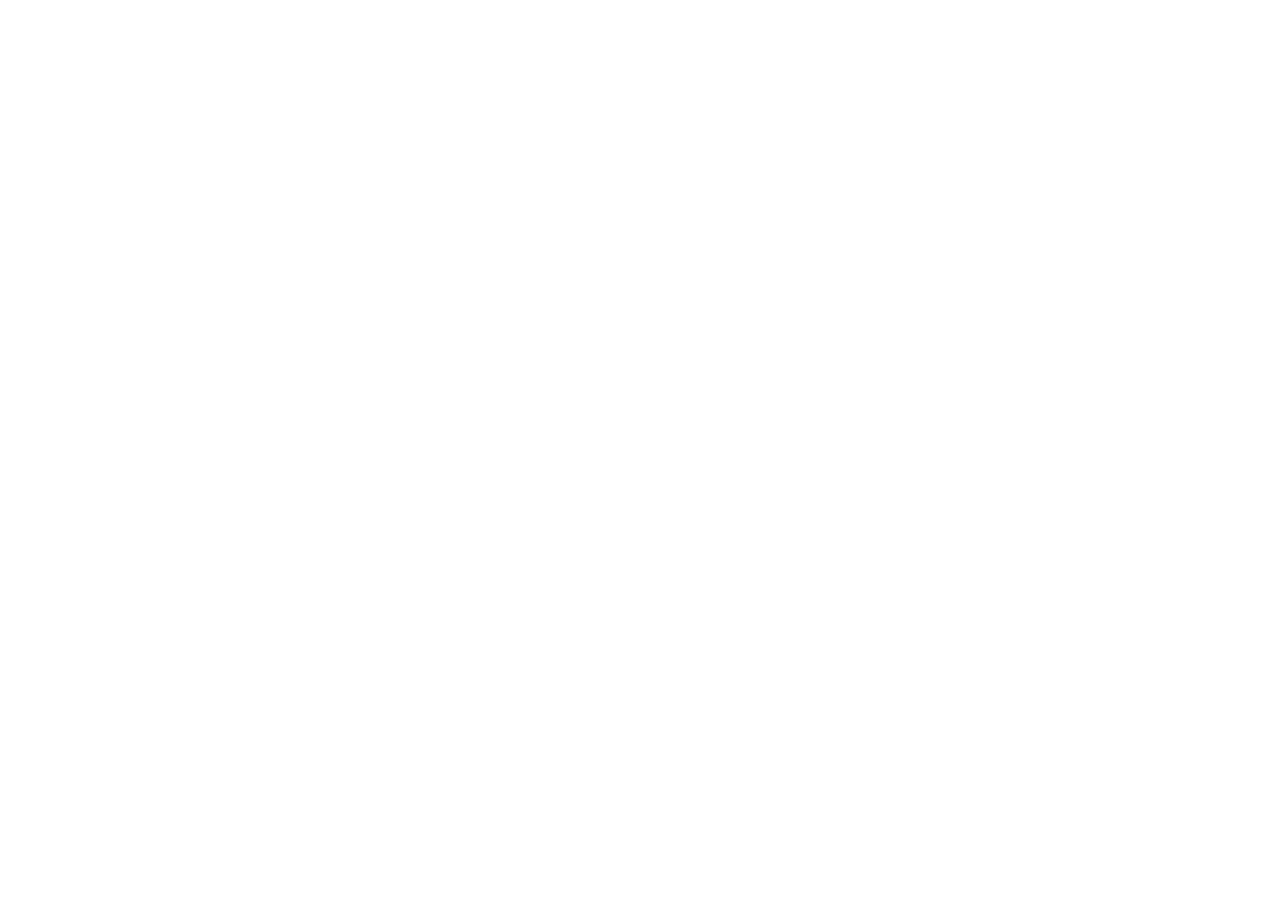
==== index.html @ c83af2b8 "Add index.html and CSS and JS folders" ====
<!DOCTYPE html>
<html>
  <head>
    <meta http-equiv="Content-Type" content="text/html; charset=UTF-8">
    <meta charset="utf-8">
    <meta name="viewport" content="width=device-width, initial-scale=1">

    <link rel="stylesheet" href="css/application.css">
    <link rel="stylesheet" href="css/bootstrap.min.css">

    <script src="//ajax.googleapis.com/ajax/libs/jquery/1.9.1/jquery.min.js"></script>
    <script src="js/application.js"></script>
    <script src="js/bootstrap.min.js"></script>

    <title></title>
  </head>
  <body>
    <div class="container">
      <div class="row">
        <div class="col-sm-12">
          
        </div>
      </div>
    </div>
  </body>
</html>
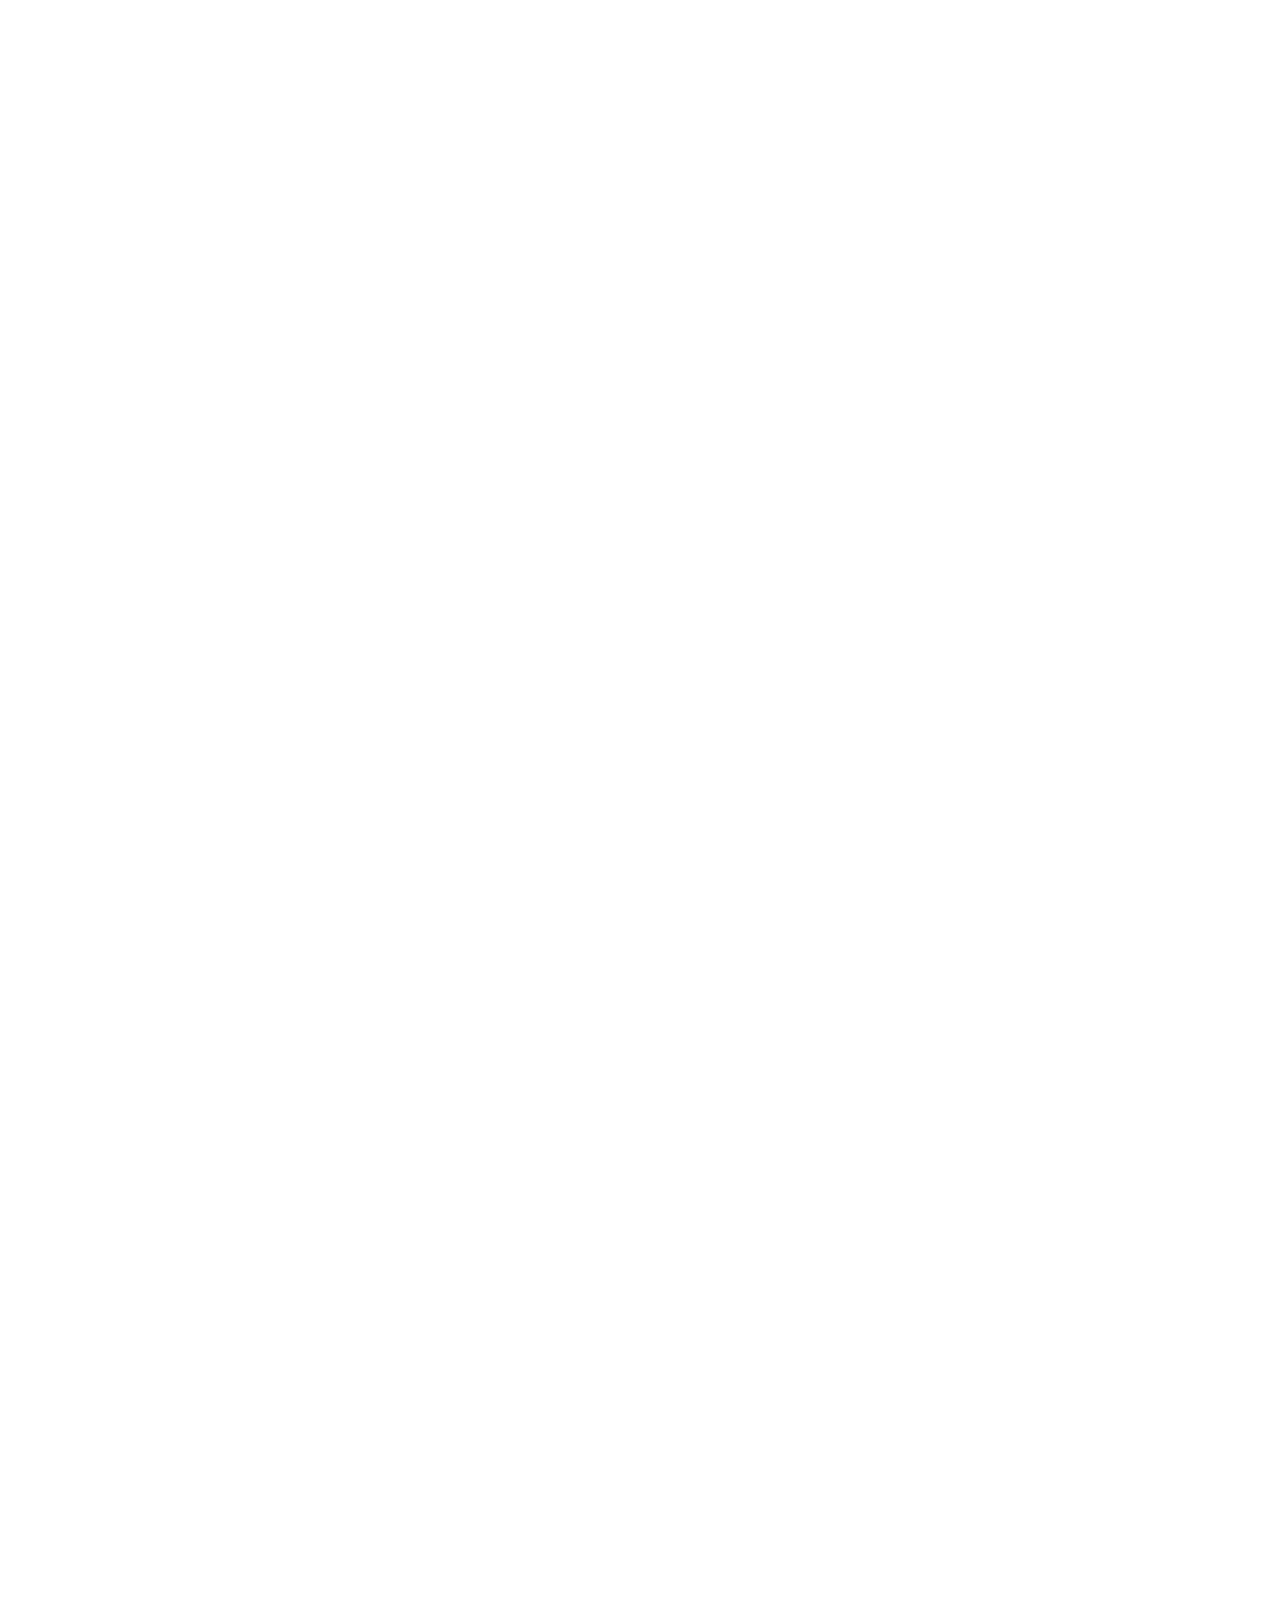
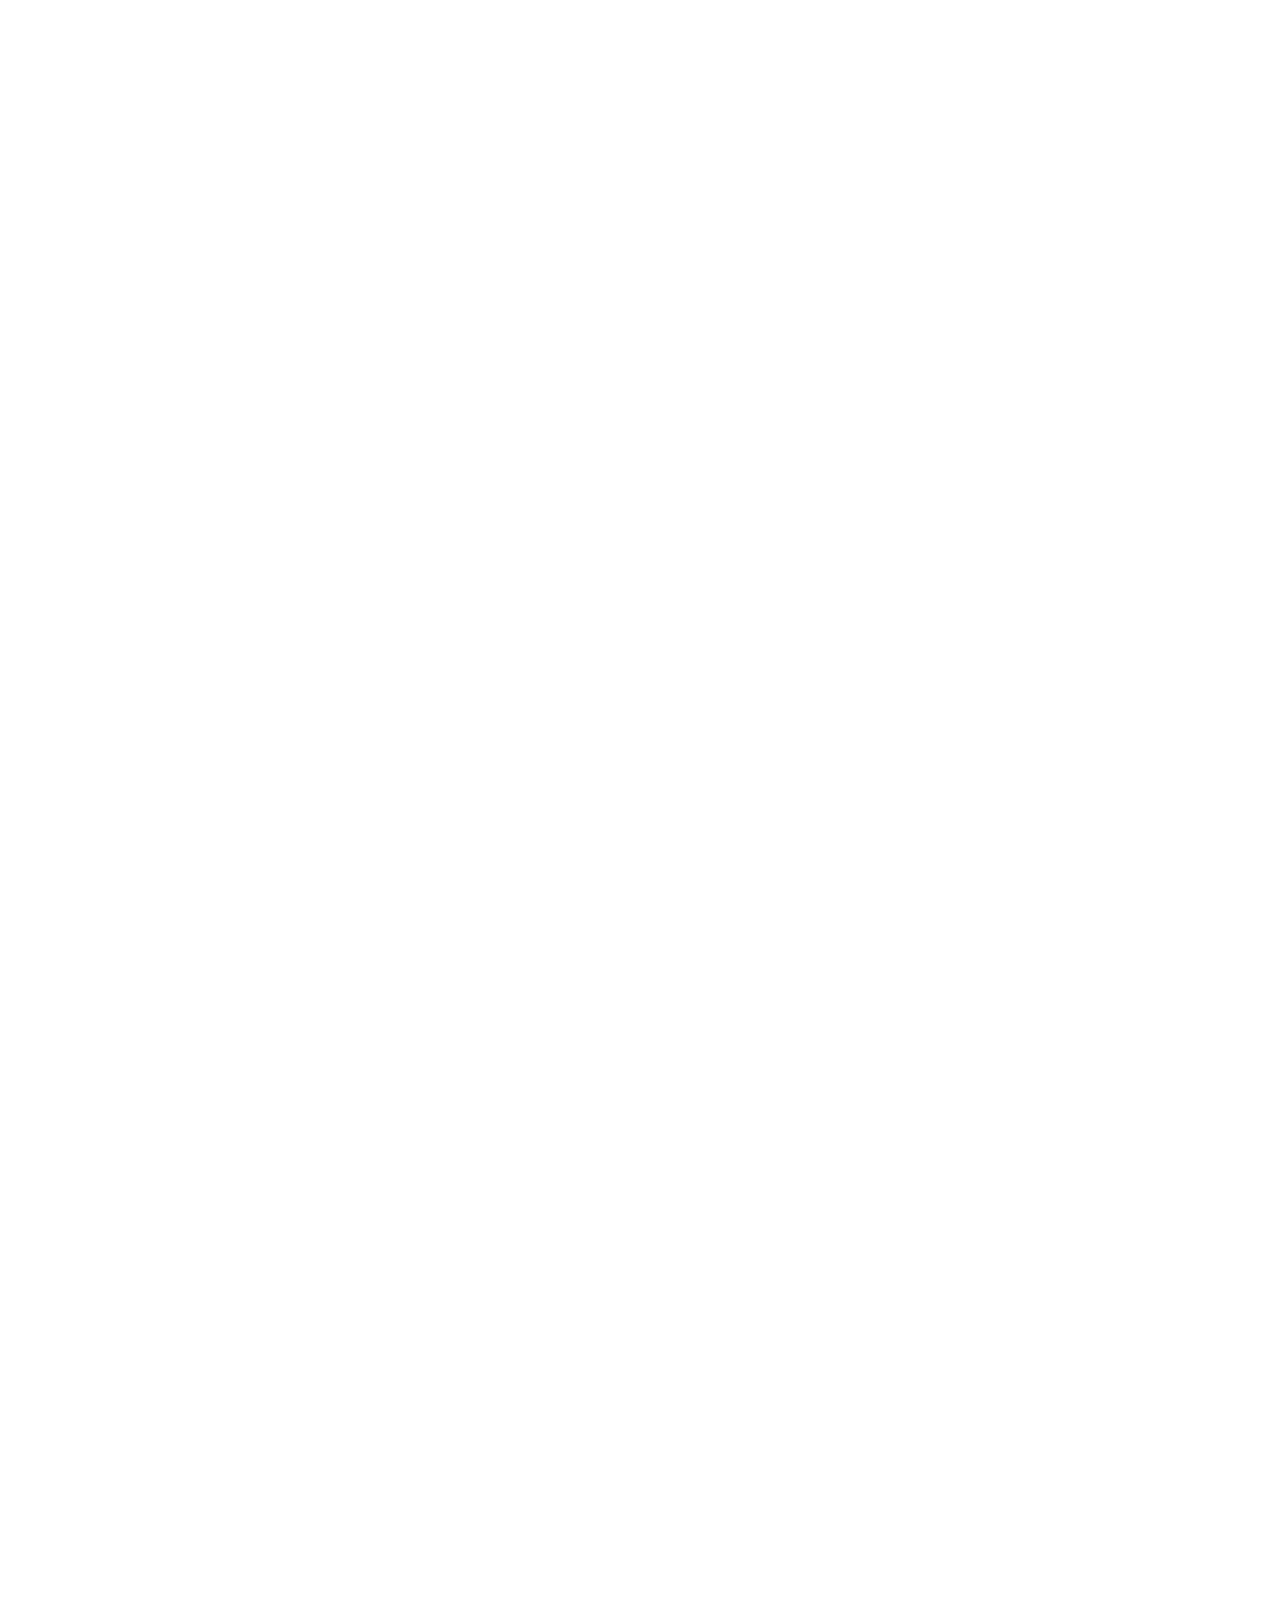
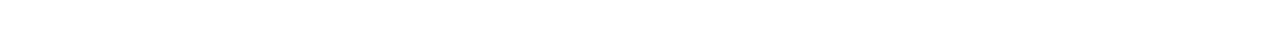
==== commit 1bdec2a0: "Add board maker" ====
--- a/index.html
+++ b/index.html
@@ -8,17 +8,82 @@
     <link rel="stylesheet" href="css/application.css">
     <link rel="stylesheet" href="css/bootstrap.min.css">
 
-    <script src="//ajax.googleapis.com/ajax/libs/jquery/1.9.1/jquery.min.js"></script>
+    <script src="https://ajax.googleapis.com/ajax/libs/jquery/1.9.1/jquery.min.js"></script>
     <script src="js/application.js"></script>
+    <script src="js/controller.js"></script>
     <script src="js/bootstrap.min.js"></script>
 
-    <title></title>
+    <title>Old Fat Bastard and the Baby Faces</title>
   </head>
   <body>
     <div class="container">
       <div class="row">
         <div class="col-sm-12">
-          
+          <div class="header">
+            <canvas id="h1"></canvas>
+            <canvas id="h2"></canvas>
+            <canvas id="h3"></canvas>
+            <canvas id="h4"></canvas>
+            <canvas id="h5"></canvas>
+            <canvas id="h6"></canvas>
+            <canvas id="h7"></canvas>
+          </div>
+          <div class="center-block board-wrapper">
+            <div class="board-row board-row1">
+              <canvas id="1"></canvas>
+              <canvas id="2"></canvas>
+              <canvas id="3"></canvas>
+              <canvas id="4"></canvas>
+              <canvas id="5"></canvas>
+              <canvas id="6"></canvas>
+              <canvas id="7"></canvas>
+            </div>
+            <div class="board-row board-row2">
+              <canvas id="8"></canvas>
+              <canvas id="9"></canvas>
+              <canvas id="10"></canvas>
+              <canvas id="11"></canvas>
+              <canvas id="12"></canvas>
+              <canvas id="13"></canvas>
+              <canvas id="14"></canvas>
+            </div>
+            <div class="board-row board-row3">
+              <canvas id="15"></canvas>
+              <canvas id="16"></canvas>
+              <canvas id="17"></canvas>
+              <canvas id="18"></canvas>
+              <canvas id="19"></canvas>
+              <canvas id="20"></canvas>
+              <canvas id="21"></canvas>
+            </div>
+            <div class="board-row board-row4">
+              <canvas id="22"></canvas>
+              <canvas id="23"></canvas>
+              <canvas id="24"></canvas>
+              <canvas id="25"></canvas>
+              <canvas id="26"></canvas>
+              <canvas id="27"></canvas>
+              <canvas id="28"></canvas>
+            </div>
+            <div class="board-row board-row5">
+              <canvas id="29"></canvas>
+              <canvas id="30"></canvas>
+              <canvas id="31"></canvas>
+              <canvas id="32"></canvas>
+              <canvas id="33"></canvas>
+              <canvas id="34"></canvas>
+              <canvas id="35"></canvas>
+            </div>
+            <div class="board-row board-row6">
+              <canvas class="can-place" id="36"></canvas>
+              <canvas class="can-place" id="37"></canvas>
+              <canvas class="can-place" id="38"></canvas>
+              <canvas class="can-place" id="39"></canvas>
+              <canvas class="can-place" id="40"></canvas>
+              <canvas class="can-place" id="41"></canvas>
+              <canvas class="can-place" id="42"></canvas>
+            </div>
+          </div>
         </div>
       </div>
     </div>
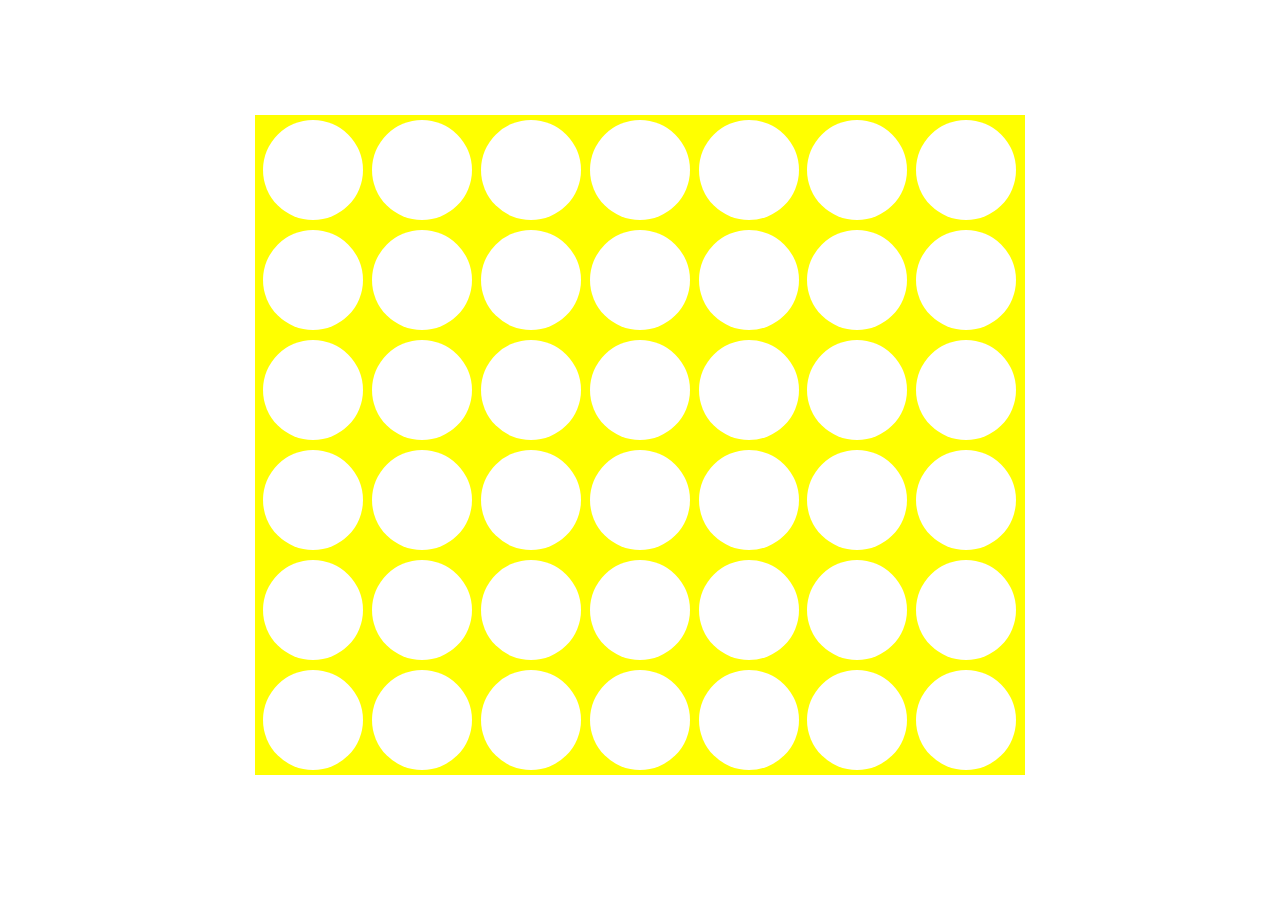
==== commit 49f2620a: "Start stuff" ====
--- a/index.html
+++ b/index.html
@@ -10,7 +10,7 @@
 
     <script src="https://ajax.googleapis.com/ajax/libs/jquery/1.9.1/jquery.min.js"></script>
     <script src="js/application.js"></script>
-    <script src="js/controller.js"></script>
+    <script src="js/oldFatBastard.js"></script>
     <script src="js/bootstrap.min.js"></script>
 
     <title>Old Fat Bastard and the Baby Faces</title>
@@ -19,69 +19,69 @@
     <div class="container">
       <div class="row">
         <div class="col-sm-12">
-          <div class="header">
-            <canvas id="h1"></canvas>
-            <canvas id="h2"></canvas>
-            <canvas id="h3"></canvas>
-            <canvas id="h4"></canvas>
-            <canvas id="h5"></canvas>
-            <canvas id="h6"></canvas>
-            <canvas id="h7"></canvas>
+          <div class="center-block header">
+            <canvas class="col-1 header-token" id="h1"></canvas>
+            <canvas class="col-2 header-token" id="h2"></canvas>
+            <canvas class="col-3 header-token" id="h3"></canvas>
+            <canvas class="col-4 header-token" id="h4"></canvas>
+            <canvas class="col-5 header-token" id="h5"></canvas>
+            <canvas class="col-6 header-token" id="h6"></canvas>
+            <canvas class="col-7 header-token" id="h7"></canvas>
           </div>
           <div class="center-block board-wrapper">
             <div class="board-row board-row1">
-              <canvas id="1"></canvas>
-              <canvas id="2"></canvas>
-              <canvas id="3"></canvas>
-              <canvas id="4"></canvas>
-              <canvas id="5"></canvas>
-              <canvas id="6"></canvas>
-              <canvas id="7"></canvas>
+              <canvas class="col-1" id="1"></canvas>
+              <canvas class="col-2" id="2"></canvas>
+              <canvas class="col-3" id="3"></canvas>
+              <canvas class="col-4" id="4"></canvas>
+              <canvas class="col-5" id="5"></canvas>
+              <canvas class="col-6" id="6"></canvas>
+              <canvas class="col-7" id="7"></canvas>
             </div>
             <div class="board-row board-row2">
-              <canvas id="8"></canvas>
-              <canvas id="9"></canvas>
-              <canvas id="10"></canvas>
-              <canvas id="11"></canvas>
-              <canvas id="12"></canvas>
-              <canvas id="13"></canvas>
-              <canvas id="14"></canvas>
+              <canvas class="col-1" id="8"></canvas>
+              <canvas class="col-2" id="9"></canvas>
+              <canvas class="col-3" id="10"></canvas>
+              <canvas class="col-4" id="11"></canvas>
+              <canvas class="col-5" id="12"></canvas>
+              <canvas class="col-6" id="13"></canvas>
+              <canvas class="col-7" id="14"></canvas>
             </div>
             <div class="board-row board-row3">
-              <canvas id="15"></canvas>
-              <canvas id="16"></canvas>
-              <canvas id="17"></canvas>
-              <canvas id="18"></canvas>
-              <canvas id="19"></canvas>
-              <canvas id="20"></canvas>
-              <canvas id="21"></canvas>
+              <canvas class="col-1" id="15"></canvas>
+              <canvas class="col-2" id="16"></canvas>
+              <canvas class="col-3" id="17"></canvas>
+              <canvas class="col-4" id="18"></canvas>
+              <canvas class="col-5" id="19"></canvas>
+              <canvas class="col-6" id="20"></canvas>
+              <canvas class="col-7" id="21"></canvas>
             </div>
             <div class="board-row board-row4">
-              <canvas id="22"></canvas>
-              <canvas id="23"></canvas>
-              <canvas id="24"></canvas>
-              <canvas id="25"></canvas>
-              <canvas id="26"></canvas>
-              <canvas id="27"></canvas>
-              <canvas id="28"></canvas>
+              <canvas class="col-1" id="22"></canvas>
+              <canvas class="col-2" id="23"></canvas>
+              <canvas class="col-3" id="24"></canvas>
+              <canvas class="col-4" id="25"></canvas>
+              <canvas class="col-5" id="26"></canvas>
+              <canvas class="col-6" id="27"></canvas>
+              <canvas class="col-7" id="28"></canvas>
             </div>
             <div class="board-row board-row5">
-              <canvas id="29"></canvas>
-              <canvas id="30"></canvas>
-              <canvas id="31"></canvas>
-              <canvas id="32"></canvas>
-              <canvas id="33"></canvas>
-              <canvas id="34"></canvas>
-              <canvas id="35"></canvas>
+              <canvas class="col-1" id="29"></canvas>
+              <canvas class="col-2" id="30"></canvas>
+              <canvas class="col-3" id="31"></canvas>
+              <canvas class="col-4" id="32"></canvas>
+              <canvas class="col-5" id="33"></canvas>
+              <canvas class="col-6" id="34"></canvas>
+              <canvas class="col-7" id="35"></canvas>
             </div>
             <div class="board-row board-row6">
-              <canvas class="can-place" id="36"></canvas>
-              <canvas class="can-place" id="37"></canvas>
-              <canvas class="can-place" id="38"></canvas>
-              <canvas class="can-place" id="39"></canvas>
-              <canvas class="can-place" id="40"></canvas>
-              <canvas class="can-place" id="41"></canvas>
-              <canvas class="can-place" id="42"></canvas>
+              <canvas class="col-1 can-place" id="36"></canvas>
+              <canvas class="col-2 can-place" id="37"></canvas>
+              <canvas class="col-3 can-place" id="38"></canvas>
+              <canvas class="col-4 can-place" id="39"></canvas>
+              <canvas class="col-5 can-place" id="40"></canvas>
+              <canvas class="col-6 can-place" id="41"></canvas>
+              <canvas class="col-7 can-place" id="42"></canvas>
             </div>
           </div>
         </div>
--- a/css/application.css
+++ b/css/application.css
@@ -0,0 +1,40 @@
+.header {
+  margin-top: 10px;
+  width: 770px;
+  height: 100px;
+}
+
+.header-token {
+  position: relative;
+  left: 7px;
+  margin: 5px;
+  width: 100px;
+  height: 100px;
+  background-color: #ffffff;
+  border-radius: 50%;
+  margin: 0 auto;
+}
+
+.board-wrapper {
+  width: 770px;
+  background-color: yellow;
+}
+
+.board-row1 {
+  padding-top: 5px;
+}
+
+.board-row {
+  margin: 5px;
+}
+
+canvas {
+  position: relative;
+  left: 3px;
+  margin-right: 5px !important;
+  width: 100px;
+  height: 100px;
+  background-color: #ffffff;
+  border-radius: 50%;
+  margin: 0 auto;
+}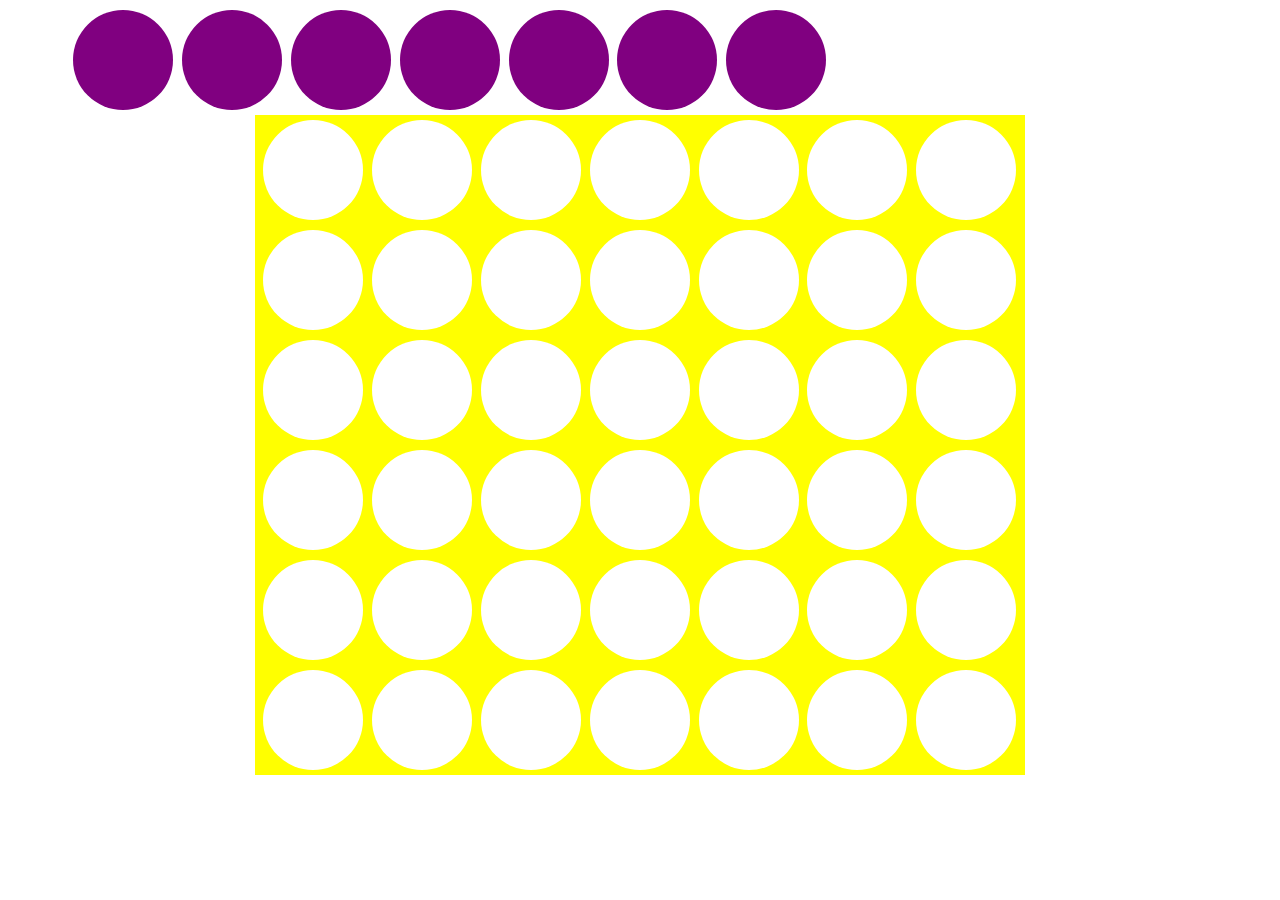
==== commit a88b22db: "Logic" ====
--- a/index.html
+++ b/index.html
@@ -10,7 +10,7 @@
 
     <script src="https://ajax.googleapis.com/ajax/libs/jquery/1.9.1/jquery.min.js"></script>
     <script src="js/application.js"></script>
-    <script src="js/oldFatBastard.js"></script>
+    <script src="js/controller.js"></script>
     <script src="js/bootstrap.min.js"></script>
 
     <title>Old Fat Bastard and the Baby Faces</title>
@@ -19,73 +19,73 @@
     <div class="container">
       <div class="row">
         <div class="col-sm-12">
-          <div class="center-block header">
-            <canvas class="col-1 header-token" id="h1"></canvas>
-            <canvas class="col-2 header-token" id="h2"></canvas>
-            <canvas class="col-3 header-token" id="h3"></canvas>
-            <canvas class="col-4 header-token" id="h4"></canvas>
-            <canvas class="col-5 header-token" id="h5"></canvas>
-            <canvas class="col-6 header-token" id="h6"></canvas>
-            <canvas class="col-7 header-token" id="h7"></canvas>
+          <div class="header">
+            <canvas style="background-color: purple" id="h1"></canvas>
+            <canvas style="background-color: purple" id="h2"></canvas>
+            <canvas style="background-color: purple" id="h3"></canvas>
+            <canvas style="background-color: purple" id="h4"></canvas>
+            <canvas style="background-color: purple" id="h5"></canvas>
+            <canvas style="background-color: purple" id="h6"></canvas>
+            <canvas style="background-color: purple" id="h7"></canvas>
           </div>
           <div class="center-block board-wrapper">
             <div class="board-row board-row1">
-              <canvas class="col-1" id="1"></canvas>
-              <canvas class="col-2" id="2"></canvas>
-              <canvas class="col-3" id="3"></canvas>
-              <canvas class="col-4" id="4"></canvas>
-              <canvas class="col-5" id="5"></canvas>
-              <canvas class="col-6" id="6"></canvas>
-              <canvas class="col-7" id="7"></canvas>
+              <canvas id="1"></canvas>
+              <canvas id="2"></canvas>
+              <canvas id="3"></canvas>
+              <canvas id="4"></canvas>
+              <canvas id="5"></canvas>
+              <canvas id="6"></canvas>
+              <canvas id="7"></canvas>
             </div>
             <div class="board-row board-row2">
-              <canvas class="col-1" id="8"></canvas>
-              <canvas class="col-2" id="9"></canvas>
-              <canvas class="col-3" id="10"></canvas>
-              <canvas class="col-4" id="11"></canvas>
-              <canvas class="col-5" id="12"></canvas>
-              <canvas class="col-6" id="13"></canvas>
-              <canvas class="col-7" id="14"></canvas>
+              <canvas id="8"></canvas>
+              <canvas id="9"></canvas>
+              <canvas id="10"></canvas>
+              <canvas id="11"></canvas>
+              <canvas id="12"></canvas>
+              <canvas id="13"></canvas>
+              <canvas id="14"></canvas>
             </div>
             <div class="board-row board-row3">
-              <canvas class="col-1" id="15"></canvas>
-              <canvas class="col-2" id="16"></canvas>
-              <canvas class="col-3" id="17"></canvas>
-              <canvas class="col-4" id="18"></canvas>
-              <canvas class="col-5" id="19"></canvas>
-              <canvas class="col-6" id="20"></canvas>
-              <canvas class="col-7" id="21"></canvas>
+              <canvas id="15"></canvas>
+              <canvas id="16"></canvas>
+              <canvas id="17"></canvas>
+              <canvas id="18"></canvas>
+              <canvas id="19"></canvas>
+              <canvas id="20"></canvas>
+              <canvas id="21"></canvas>
             </div>
             <div class="board-row board-row4">
-              <canvas class="col-1" id="22"></canvas>
-              <canvas class="col-2" id="23"></canvas>
-              <canvas class="col-3" id="24"></canvas>
-              <canvas class="col-4" id="25"></canvas>
-              <canvas class="col-5" id="26"></canvas>
-              <canvas class="col-6" id="27"></canvas>
-              <canvas class="col-7" id="28"></canvas>
+              <canvas id="22"></canvas>
+              <canvas id="23"></canvas>
+              <canvas id="24"></canvas>
+              <canvas id="25"></canvas>
+              <canvas id="26"></canvas>
+              <canvas id="27"></canvas>
+              <canvas id="28"></canvas>
             </div>
             <div class="board-row board-row5">
-              <canvas class="col-1" id="29"></canvas>
-              <canvas class="col-2" id="30"></canvas>
-              <canvas class="col-3" id="31"></canvas>
-              <canvas class="col-4" id="32"></canvas>
-              <canvas class="col-5" id="33"></canvas>
-              <canvas class="col-6" id="34"></canvas>
-              <canvas class="col-7" id="35"></canvas>
+              <canvas id="29"></canvas>
+              <canvas id="30"></canvas>
+              <canvas id="31"></canvas>
+              <canvas id="32"></canvas>
+              <canvas id="33"></canvas>
+              <canvas id="34"></canvas>
+              <canvas id="35"></canvas>
             </div>
             <div class="board-row board-row6">
-              <canvas class="col-1 can-place" id="36"></canvas>
-              <canvas class="col-2 can-place" id="37"></canvas>
-              <canvas class="col-3 can-place" id="38"></canvas>
-              <canvas class="col-4 can-place" id="39"></canvas>
-              <canvas class="col-5 can-place" id="40"></canvas>
-              <canvas class="col-6 can-place" id="41"></canvas>
-              <canvas class="col-7 can-place" id="42"></canvas>
+              <canvas class="can-place" id="36"></canvas>
+              <canvas class="can-place" id="37"></canvas>
+              <canvas class="can-place" id="38"></canvas>
+              <canvas class="can-place" id="39"></canvas>
+              <canvas class="can-place" id="40"></canvas>
+              <canvas class="can-place" id="41"></canvas>
+              <canvas class="can-place" id="42"></canvas>
             </div>
           </div>
         </div>
       </div>
     </div>
   </body>
-</html>+</html>
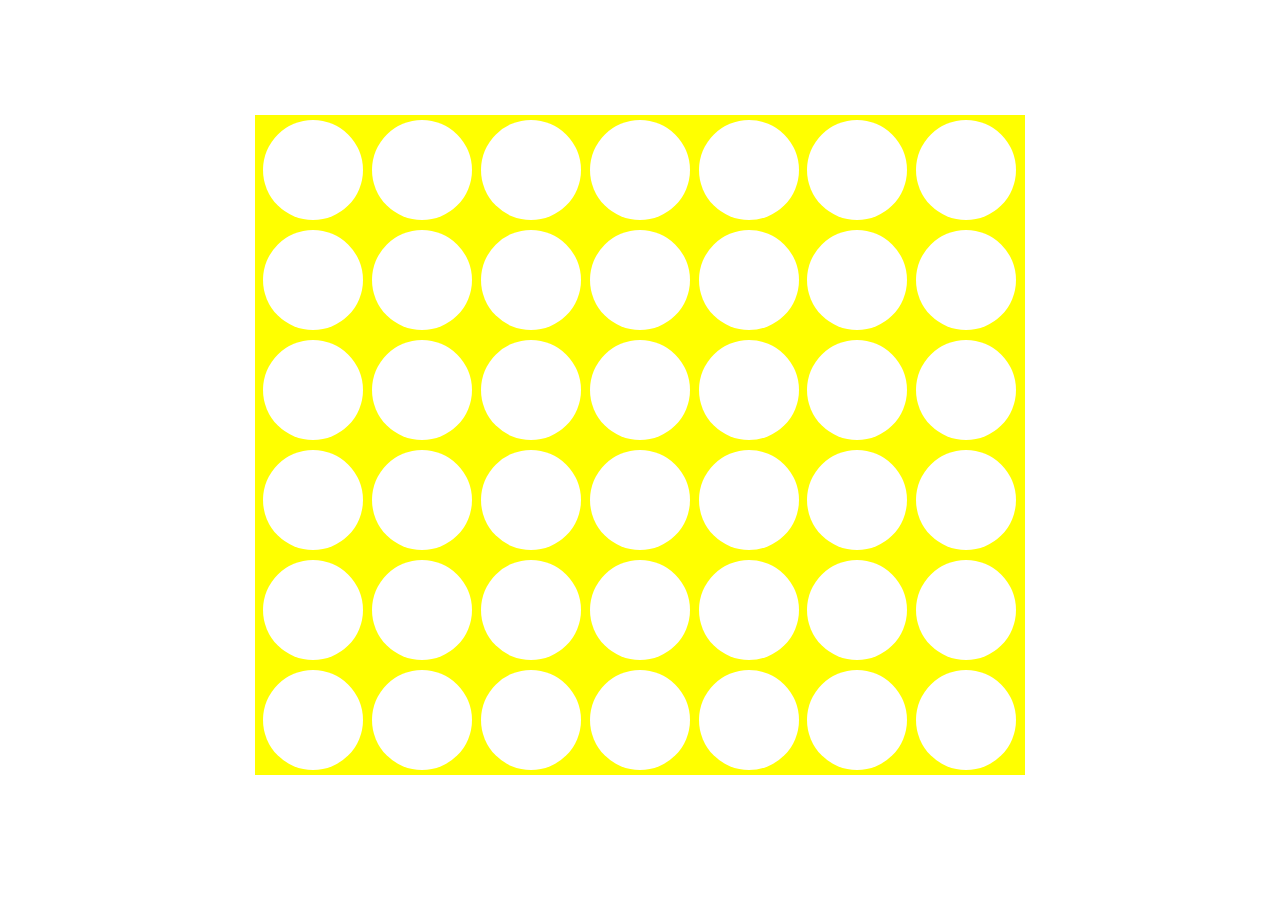
==== commit b8e0c7e1: "Fix merge conflict" ====
--- a/index.html
+++ b/index.html
@@ -10,6 +10,7 @@
 
     <script src="https://ajax.googleapis.com/ajax/libs/jquery/1.9.1/jquery.min.js"></script>
     <script src="js/application.js"></script>
+    <script src="js/oldFatBastard.js"></script>
     <script src="js/controller.js"></script>
     <script src="js/bootstrap.min.js"></script>
 
@@ -19,69 +20,69 @@
     <div class="container">
       <div class="row">
         <div class="col-sm-12">
-          <div class="header">
-            <canvas style="background-color: purple" id="h1"></canvas>
-            <canvas style="background-color: purple" id="h2"></canvas>
-            <canvas style="background-color: purple" id="h3"></canvas>
-            <canvas style="background-color: purple" id="h4"></canvas>
-            <canvas style="background-color: purple" id="h5"></canvas>
-            <canvas style="background-color: purple" id="h6"></canvas>
-            <canvas style="background-color: purple" id="h7"></canvas>
+          <div class="center-block header">
+            <canvas class="col-1 header-token" id="h1"></canvas>
+            <canvas class="col-2 header-token" id="h2"></canvas>
+            <canvas class="col-3 header-token" id="h3"></canvas>
+            <canvas class="col-4 header-token" id="h4"></canvas>
+            <canvas class="col-5 header-token" id="h5"></canvas>
+            <canvas class="col-6 header-token" id="h6"></canvas>
+            <canvas class="col-7 header-token" id="h7"></canvas>
           </div>
           <div class="center-block board-wrapper">
             <div class="board-row board-row1">
-              <canvas id="1"></canvas>
-              <canvas id="2"></canvas>
-              <canvas id="3"></canvas>
-              <canvas id="4"></canvas>
-              <canvas id="5"></canvas>
-              <canvas id="6"></canvas>
-              <canvas id="7"></canvas>
+              <canvas class="col-1" id="1"></canvas>
+              <canvas class="col-2" id="2"></canvas>
+              <canvas class="col-3" id="3"></canvas>
+              <canvas class="col-4" id="4"></canvas>
+              <canvas class="col-5" id="5"></canvas>
+              <canvas class="col-6" id="6"></canvas>
+              <canvas class="col-7" id="7"></canvas>
             </div>
             <div class="board-row board-row2">
-              <canvas id="8"></canvas>
-              <canvas id="9"></canvas>
-              <canvas id="10"></canvas>
-              <canvas id="11"></canvas>
-              <canvas id="12"></canvas>
-              <canvas id="13"></canvas>
-              <canvas id="14"></canvas>
+              <canvas class="col-1" id="8"></canvas>
+              <canvas class="col-2" id="9"></canvas>
+              <canvas class="col-3" id="10"></canvas>
+              <canvas class="col-4" id="11"></canvas>
+              <canvas class="col-5" id="12"></canvas>
+              <canvas class="col-6" id="13"></canvas>
+              <canvas class="col-7" id="14"></canvas>
             </div>
             <div class="board-row board-row3">
-              <canvas id="15"></canvas>
-              <canvas id="16"></canvas>
-              <canvas id="17"></canvas>
-              <canvas id="18"></canvas>
-              <canvas id="19"></canvas>
-              <canvas id="20"></canvas>
-              <canvas id="21"></canvas>
+              <canvas class="col-1" id="15"></canvas>
+              <canvas class="col-2" id="16"></canvas>
+              <canvas class="col-3" id="17"></canvas>
+              <canvas class="col-4" id="18"></canvas>
+              <canvas class="col-5" id="19"></canvas>
+              <canvas class="col-6" id="20"></canvas>
+              <canvas class="col-7" id="21"></canvas>
             </div>
             <div class="board-row board-row4">
-              <canvas id="22"></canvas>
-              <canvas id="23"></canvas>
-              <canvas id="24"></canvas>
-              <canvas id="25"></canvas>
-              <canvas id="26"></canvas>
-              <canvas id="27"></canvas>
-              <canvas id="28"></canvas>
+              <canvas class="col-1" id="22"></canvas>
+              <canvas class="col-2" id="23"></canvas>
+              <canvas class="col-3" id="24"></canvas>
+              <canvas class="col-4" id="25"></canvas>
+              <canvas class="col-5" id="26"></canvas>
+              <canvas class="col-6" id="27"></canvas>
+              <canvas class="col-7" id="28"></canvas>
             </div>
             <div class="board-row board-row5">
-              <canvas id="29"></canvas>
-              <canvas id="30"></canvas>
-              <canvas id="31"></canvas>
-              <canvas id="32"></canvas>
-              <canvas id="33"></canvas>
-              <canvas id="34"></canvas>
-              <canvas id="35"></canvas>
+              <canvas class="col-1" id="29"></canvas>
+              <canvas class="col-2" id="30"></canvas>
+              <canvas class="col-3" id="31"></canvas>
+              <canvas class="col-4" id="32"></canvas>
+              <canvas class="col-5" id="33"></canvas>
+              <canvas class="col-6" id="34"></canvas>
+              <canvas class="col-7" id="35"></canvas>
             </div>
             <div class="board-row board-row6">
-              <canvas class="can-place" id="36"></canvas>
-              <canvas class="can-place" id="37"></canvas>
-              <canvas class="can-place" id="38"></canvas>
-              <canvas class="can-place" id="39"></canvas>
-              <canvas class="can-place" id="40"></canvas>
-              <canvas class="can-place" id="41"></canvas>
-              <canvas class="can-place" id="42"></canvas>
+              <canvas class="col-1 can-place" id="36"></canvas>
+              <canvas class="col-2 can-place" id="37"></canvas>
+              <canvas class="col-3 can-place" id="38"></canvas>
+              <canvas class="col-4 can-place" id="39"></canvas>
+              <canvas class="col-5 can-place" id="40"></canvas>
+              <canvas class="col-6 can-place" id="41"></canvas>
+              <canvas class="col-7 can-place" id="42"></canvas>
             </div>
           </div>
         </div>
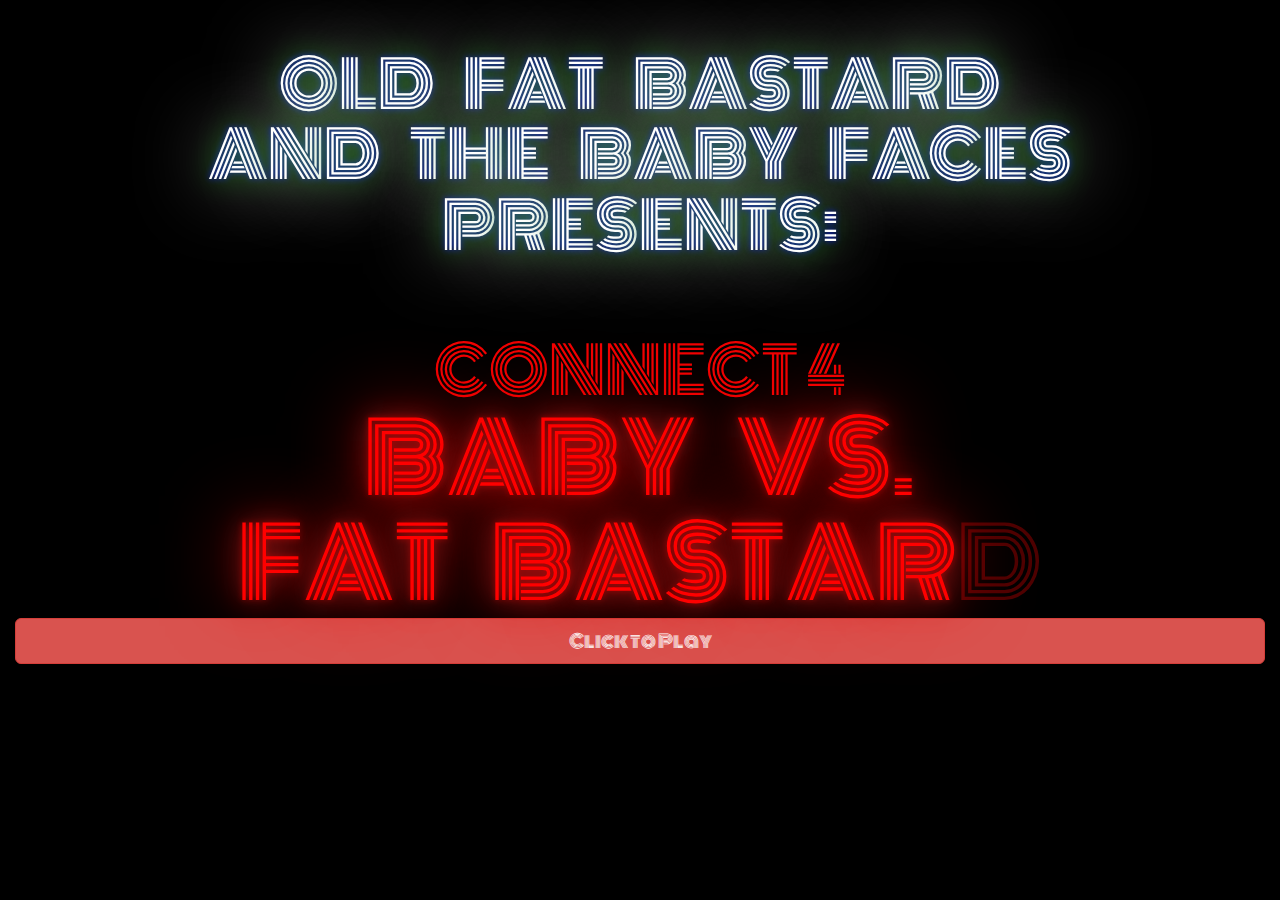
==== commit 3fb68c8b: "Add additional styling and put live online" ====
--- a/index.html
+++ b/index.html
@@ -5,88 +5,75 @@
     <meta charset="utf-8">
     <meta name="viewport" content="width=device-width, initial-scale=1">
 
-    <link rel="stylesheet" href="css/application.css">
     <link rel="stylesheet" href="css/bootstrap.min.css">
+    <link rel="stylesheet" href="css/html5reset-1.6.1.css">
+    <link rel="stylesheet" href="css/index.css">
+    <link rel="apple-touch-icon" sizes="57x57" href="imgs/apple-icon-57x57.png">
+    <link rel="apple-touch-icon" sizes="60x60" href="imgs/apple-icon-60x60.png">
+    <link rel="apple-touch-icon" sizes="72x72" href="imgs/apple-icon-72x72.png">
+    <link rel="apple-touch-icon" sizes="76x76" href="imgs/apple-icon-76x76.png">
+    <link rel="apple-touch-icon" sizes="114x114" href="imgs/apple-icon-114x114.png">
+    <link rel="apple-touch-icon" sizes="120x120" href="imgs/apple-icon-120x120.png">
+    <link rel="apple-touch-icon" sizes="144x144" href="imgs/apple-icon-144x144.png">
+    <link rel="apple-touch-icon" sizes="152x152" href="imgs/apple-icon-152x152.png">
+    <link rel="apple-touch-icon" sizes="180x180" href="imgs/apple-icon-180x180.png">
+    <link rel="icon" type="image/png" sizes="192x192"  href="imgs/android-icon-192x192.png">
+    <link rel="icon" type="image/png" sizes="32x32" href="imgs/favicon-32x32.png">
+    <link rel="icon" type="image/png" sizes="96x96" href="imgs/favicon-96x96.png">
+    <link rel="icon" type="image/png" sizes="16x16" href="imgs/favicon-16x16.png">
+
+    <link href="http://fonts.googleapis.com/css?family=Monoton" rel="stylesheet" type="text/css">
 
     <script src="https://ajax.googleapis.com/ajax/libs/jquery/1.9.1/jquery.min.js"></script>
-    <script src="js/application.js"></script>
-    <script src="js/oldFatBastard.js"></script>
-    <script src="js/controller.js"></script>
+    <script type="text/javascript" src="js/jquery.novacancy.js"></script>
     <script src="js/bootstrap.min.js"></script>
 
     <title>Old Fat Bastard and the Baby Faces</title>
   </head>
   <body>
-    <div class="container">
+    <div class="container-fluid">
       <div class="row">
-        <div class="col-sm-12">
-          <div class="center-block header">
-            <canvas class="col-1 header-token" id="h1"></canvas>
-            <canvas class="col-2 header-token" id="h2"></canvas>
-            <canvas class="col-3 header-token" id="h3"></canvas>
-            <canvas class="col-4 header-token" id="h4"></canvas>
-            <canvas class="col-5 header-token" id="h5"></canvas>
-            <canvas class="col-6 header-token" id="h6"></canvas>
-            <canvas class="col-7 header-token" id="h7"></canvas>
+        <div class="col-sm-12 opening">
+          <div class="ofb text-center">
+            <h1 id="no">
+              Old&nbsp;&nbsp;&nbsp;&nbsp;Fat&nbsp;&nbsp;&nbsp;&nbsp;Bastard<br/>
+              and&nbsp;&nbsp;&nbsp;&nbsp;the&nbsp;&nbsp;&nbsp;&nbsp;Baby&nbsp;&nbsp;&nbsp;&nbsp;Faces<br/>
+              PRESENTS:
+            </h1>
           </div>
-          <div class="center-block board-wrapper">
-            <div class="board-row board-row1">
-              <canvas class="col-1" id="1"></canvas>
-              <canvas class="col-2" id="2"></canvas>
-              <canvas class="col-3" id="3"></canvas>
-              <canvas class="col-4" id="4"></canvas>
-              <canvas class="col-5" id="5"></canvas>
-              <canvas class="col-6" id="6"></canvas>
-              <canvas class="col-7" id="7"></canvas>
-            </div>
-            <div class="board-row board-row2">
-              <canvas class="col-1" id="8"></canvas>
-              <canvas class="col-2" id="9"></canvas>
-              <canvas class="col-3" id="10"></canvas>
-              <canvas class="col-4" id="11"></canvas>
-              <canvas class="col-5" id="12"></canvas>
-              <canvas class="col-6" id="13"></canvas>
-              <canvas class="col-7" id="14"></canvas>
-            </div>
-            <div class="board-row board-row3">
-              <canvas class="col-1" id="15"></canvas>
-              <canvas class="col-2" id="16"></canvas>
-              <canvas class="col-3" id="17"></canvas>
-              <canvas class="col-4" id="18"></canvas>
-              <canvas class="col-5" id="19"></canvas>
-              <canvas class="col-6" id="20"></canvas>
-              <canvas class="col-7" id="21"></canvas>
-            </div>
-            <div class="board-row board-row4">
-              <canvas class="col-1" id="22"></canvas>
-              <canvas class="col-2" id="23"></canvas>
-              <canvas class="col-3" id="24"></canvas>
-              <canvas class="col-4" id="25"></canvas>
-              <canvas class="col-5" id="26"></canvas>
-              <canvas class="col-6" id="27"></canvas>
-              <canvas class="col-7" id="28"></canvas>
-            </div>
-            <div class="board-row board-row5">
-              <canvas class="col-1" id="29"></canvas>
-              <canvas class="col-2" id="30"></canvas>
-              <canvas class="col-3" id="31"></canvas>
-              <canvas class="col-4" id="32"></canvas>
-              <canvas class="col-5" id="33"></canvas>
-              <canvas class="col-6" id="34"></canvas>
-              <canvas class="col-7" id="35"></canvas>
-            </div>
-            <div class="board-row board-row6">
-              <canvas class="col-1 can-place" id="36"></canvas>
-              <canvas class="col-2 can-place" id="37"></canvas>
-              <canvas class="col-3 can-place" id="38"></canvas>
-              <canvas class="col-4 can-place" id="39"></canvas>
-              <canvas class="col-5 can-place" id="40"></canvas>
-              <canvas class="col-6 can-place" id="41"></canvas>
-              <canvas class="col-7 can-place" id="42"></canvas>
-            </div>
+          <div class="bvfb text-center">
+            <h1>CONNECT 4</h1>
+            <h2 id="vacancy">
+              Baby&nbsp;&nbsp;&nbsp;&nbsp;vs.<br/>
+              Fat&nbsp;&nbsp;&nbsp;&nbsp;Bastard
+            </h2>
+          </div>
+          <div>
+            <a class="center-block btn btn-danger btn-lg" href="game.html">Click to Play</a>
           </div>
         </div>
       </div>
     </div>
+    
+    <script type="text/javascript">
+    $(document).ready(function() {
+      $('#no').novacancy({
+        'reblinkProbability': 0.1,
+        'blinkMin': 0.2,
+        'blinkMax': 0.6,
+        'loopMin': 8,
+        'loopMax': 10,
+        'color': '#ffffff',
+        'glow': ['0 0 80px #ffffff', '0 0 30px #008000', '0 0 6px #0000ff']
+      }); 
+
+      $('#vacancy').novacancy({
+        'blink': 1,
+        'off': 1,
+        'color': 'Red',
+        'glow': ['0 0 80px Red', '0 0 30px FireBrick', '0 0 6px DarkRed']
+      });
+    });
+  </script>
   </body>
 </html>
--- a/css/index.css
+++ b/css/index.css
@@ -0,0 +1,24 @@
+body {
+  background-color: #000000;
+  font-family: 'Monoton', cursive;
+  line-height: 2em;
+}
+
+.ofb h1 {
+  margin-top: 50px;
+  color: #ffffff;
+  font-size: 4em;
+  text-transform: uppercase;
+}
+
+.bvfb h1 {
+  margin-top: 75px;
+  color: #f00000;
+  font-size: 4em;
+  text-transform: uppercase;
+}
+
+.bvfb h2 {
+  font-size: 6em;
+  text-transform: uppercase;
+}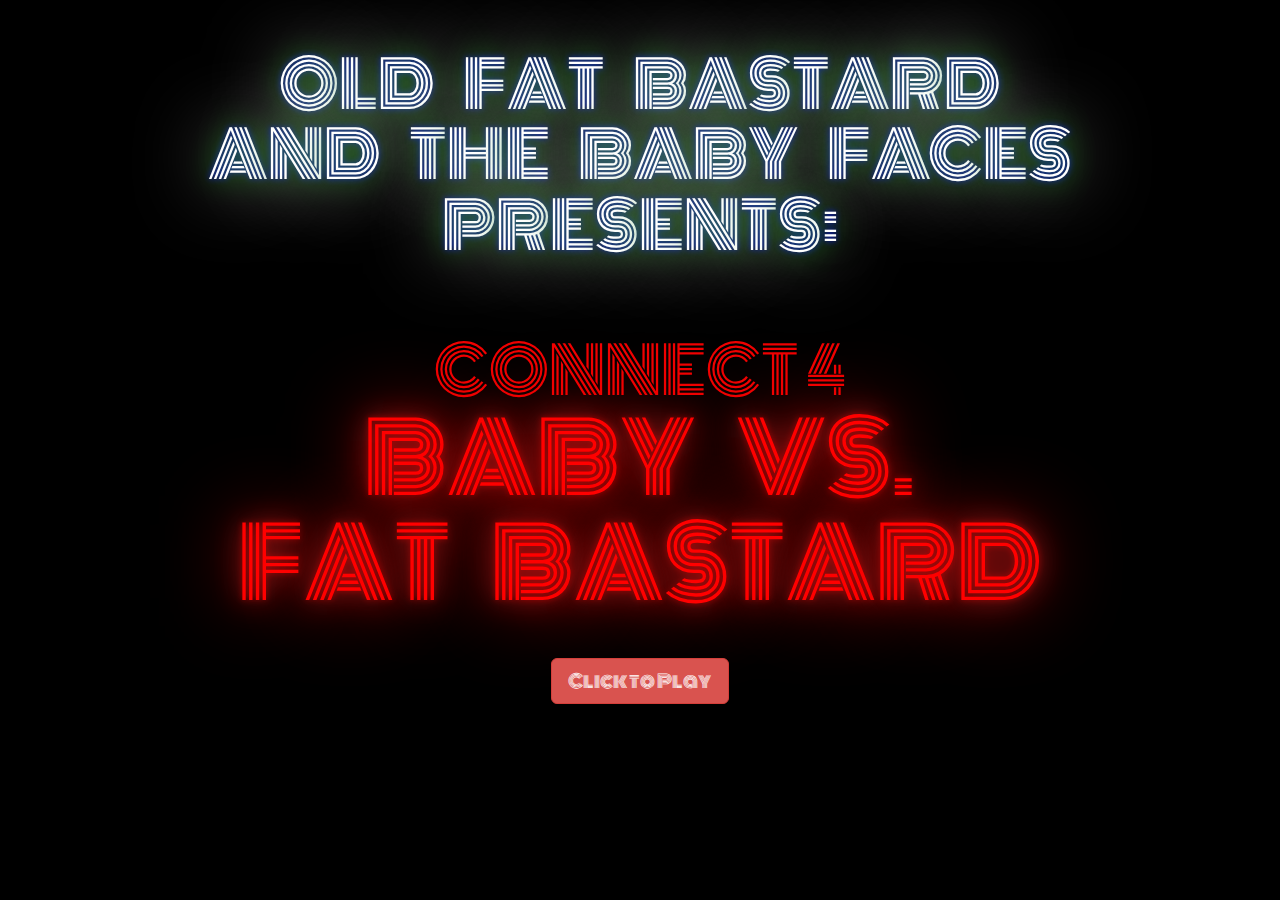
==== commit 93de33f3: "Merge pull request #7 from toddseller/toddseller" ====
--- a/index.html
+++ b/index.html
@@ -48,8 +48,8 @@
               Fat&nbsp;&nbsp;&nbsp;&nbsp;Bastard
             </h2>
           </div>
-          <div>
-            <a class="center-block btn btn-danger btn-lg" href="game.html">Click to Play</a>
+          <div class="col-sm-2 col-sm-offset-5">
+            <a class="btn btn-danger btn-lg center-block" href="game.html">Click to Play</a>
           </div>
         </div>
       </div>
--- a/css/index.css
+++ b/css/index.css
@@ -21,4 +21,8 @@
 .bvfb h2 {
   font-size: 6em;
   text-transform: uppercase;
+}
+
+.btn {
+  margin-top: 40px;
 }